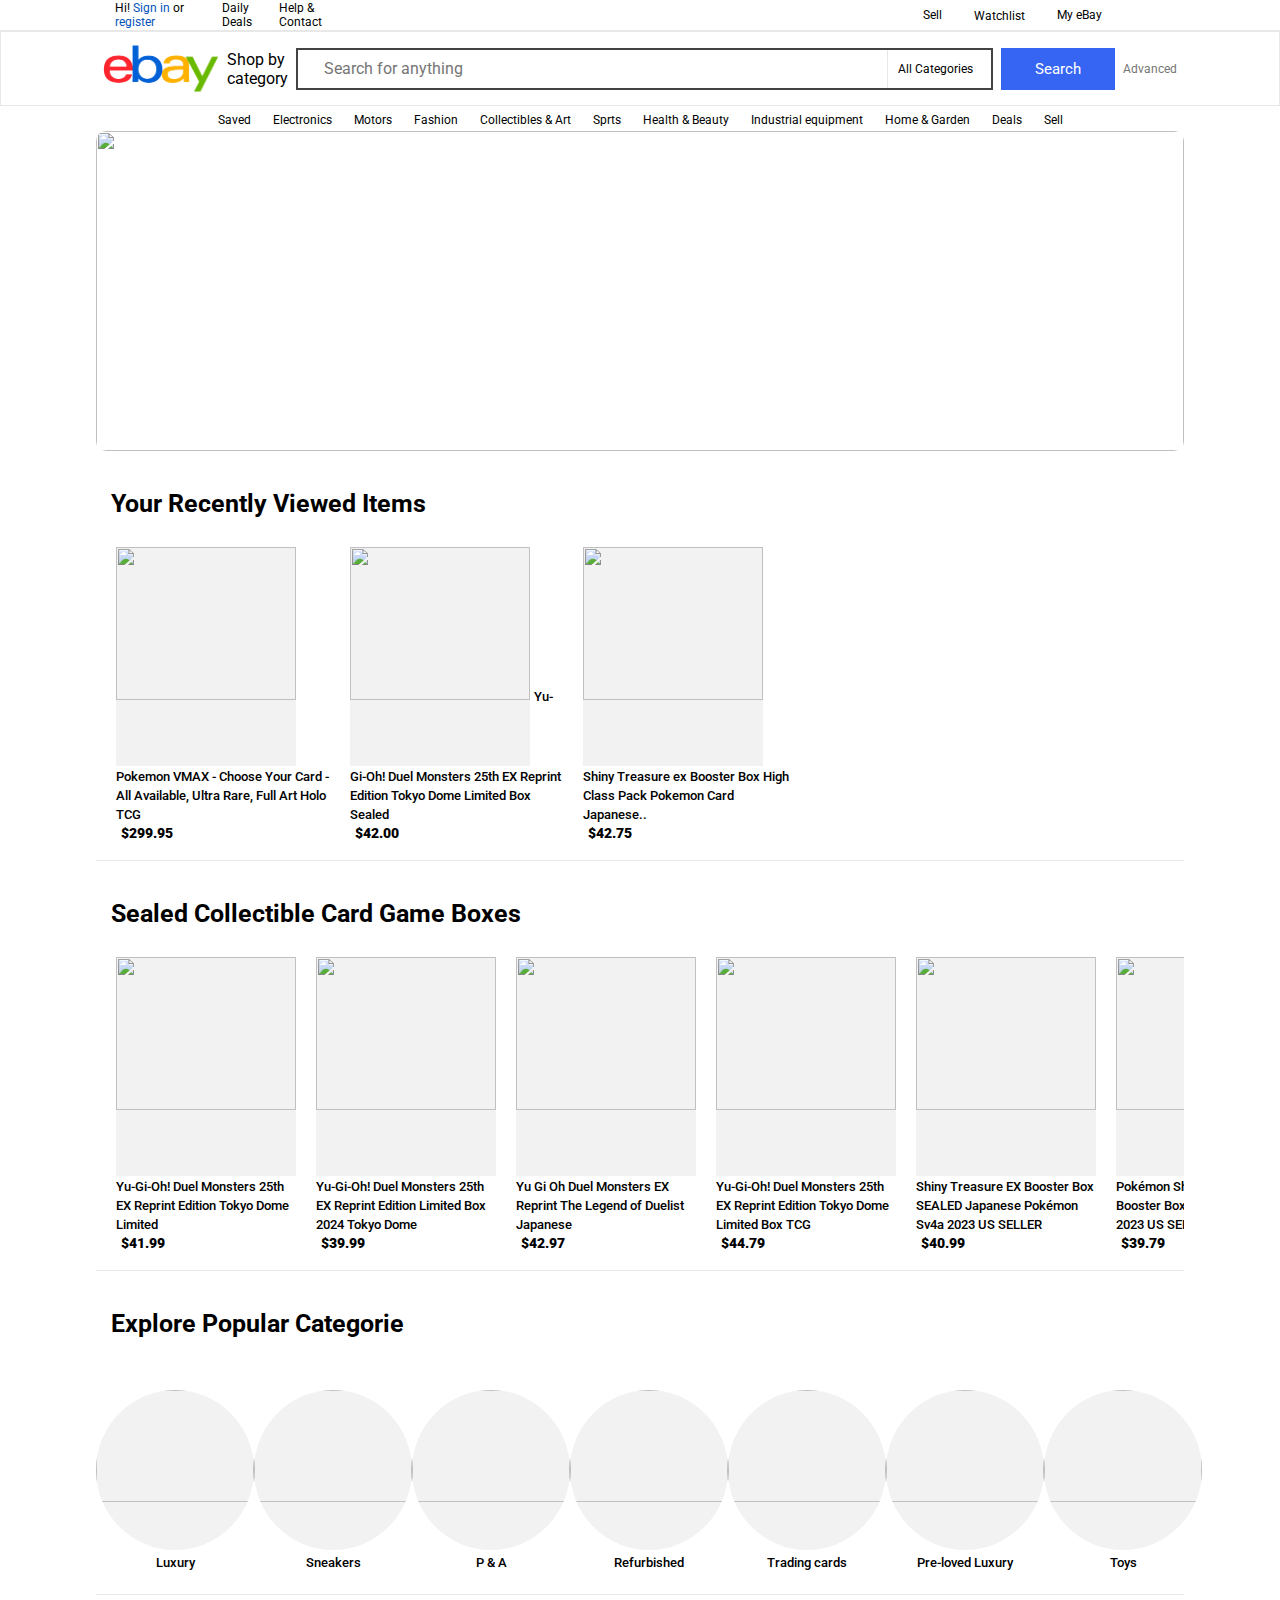
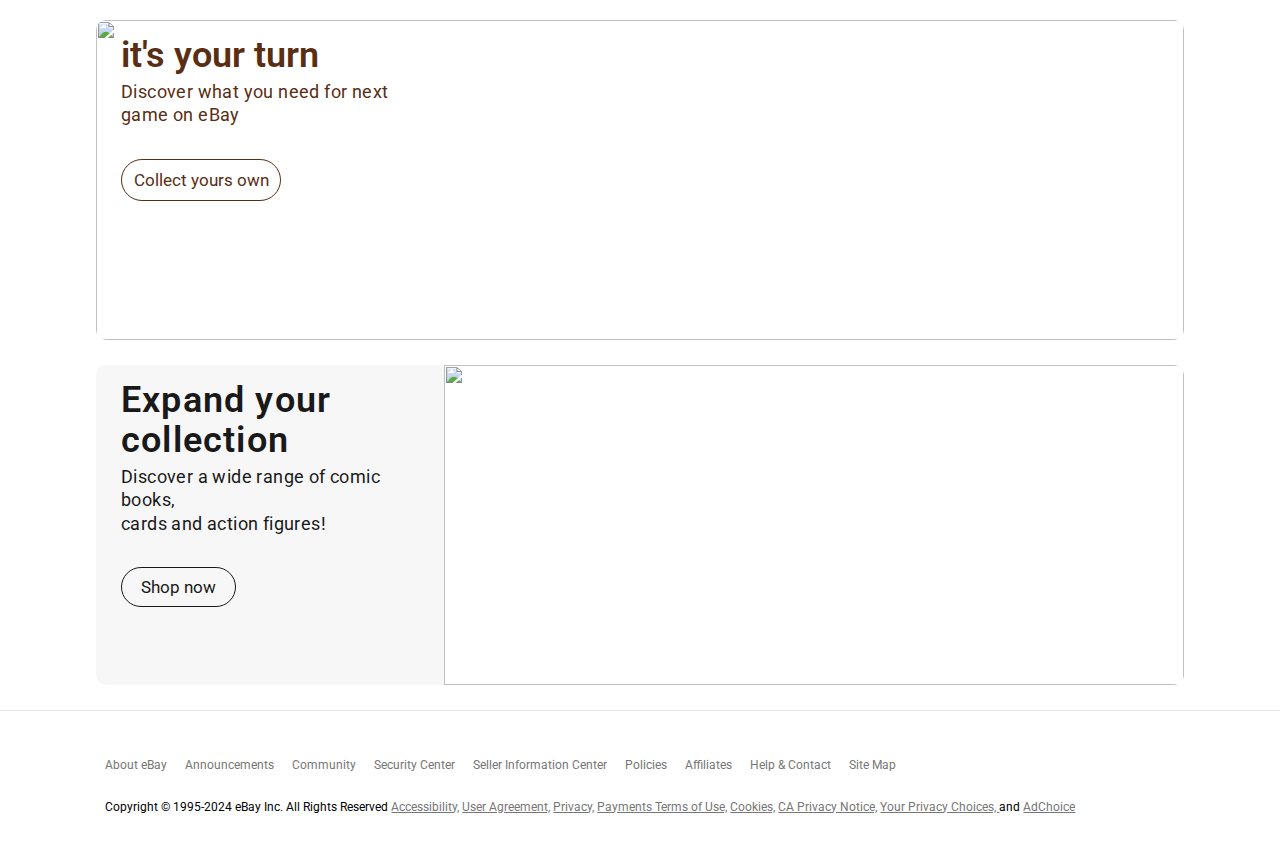
==== index.html @ 27b538cf "Done" ====
<!DOCTYPE html>
<html lang="en">
  <head>
    <meta charset="UTF-8" />
    <meta name="viewport" content="width=device-width, initial-scale=1.0" />
    <link rel="preconnect" href="https://fonts.googleapis.com" />
    <link rel="preconnect" href="https://fonts.gstatic.com" crossorigin />
    <link
      href="https://fonts.googleapis.com/css2?family=Roboto:wght@100;300;400;500;700;900&display=swap"
      rel="stylesheet"
    />
    <link
      href="https://cdn.jsdelivr.net/npm/remixicon@4.2.0/fonts/remixicon.css"
      rel="stylesheet"
    />
    <link rel="stylesheet" href="index.css" />
    <title>Elactronics, Cars, Fashion, Collectibles & more | eBay</title>
  </head>

  <body>
    <!-- top-nav -->

    <div class="first-nav">
      <div class="first-nav-sub">
        <p>Hi! <a href="signIn.html"> Sign in</a> or <a href="register2.html">register</a></p>
        <a href="DailyDeals.html">Daily Deals</a>
        <a href="help.html">Help & Contact</a>
      </div>
      <div class="first-nav-sub">
        <a href="Sell.html">Sell</a>
        <div class="wth-lst">
          <a href="#">Watchlist<i class="ri-arrow-down-s-line"></i></a>
          <div class="watch-lst">
            <h2>
              Please <a href="signIn.html">sign in</a> to view items you are watching.
            </h2>
          </div>
        </div>

        <div class="my-ebay">
          <p>My eBay<i class="ri-arrow-down-s-line"></i></p>
          <div class="Mebay-ctg-box">
            <table class="Mebay-ctg">
              <tbody>
                <tr>
                  <td class="Mebay-ctg-td">
                    <ul>
                      <li><a href="#">Summary</a></li>
                      <li><a href="#">Recently Viewed</a></li>
                      <li><a href="#">Bids/Offers</a></li>
                      <li><a href="#">Watchlist</a></li>
                      <li><a href="#">Purchase History</a></li>
                      <li><a href="#">Buy Again</a></li>
                      <li><a href="Sell.html">Selling</a></li>
                      <li><a href="#">Saved Searches</a></li>
                      <li><a href="#">Saved Sellers</a></li>
                      <li><a href="#">Messages</a></li>
                    </ul>
                  </td>
                </tr>
              </tbody>
            </table>
          </div>
        </div>

        <div class="ntf-sec">
          <a href="#"><i class="ri-notification-3-line"></i></a>
          <div class="ntf-box">
            <h2>Please <a href="signIn.html">sign in</a> to view notifications.</h2>
          </div>
        </div>

        <div class="cart-sec">
          <a href="#"><i class="ri-shopping-cart-2-line"></i></a>
          <div class="cart-box">
            <h2>Your cart is empty</h2>
            <h3>Time to start shopping!</h3>
          </div>
        </div>
      </div>
    </div>

    <!-- main-nav -->
    <div class="main-nav">
      <div class="logo">
        <img src="eBay-Logo.png" alt="" />
      </div>
      <div class="ctg">
        <p>Shop by <br />category<i class="ri-arrow-down-s-line"></i></p>
        <div class="ctg-box">
          <table class="gh-sbc">
            <tbody>
              <tr>
                <td class="gh-sbc-td">
                  <h3>
                    <a href="#"
                      >Collectibles & art<i class="ri-arrow-right-s-line"></i
                    ></a>
                  </h3>
                  <ul>
                    <li><a href="#">Collectibles</a></li>
                    <li><a href="#">Antiques</a></li>
                    <li><a href="#">Sports memorabilia</a></li>
                    <li><a href="#">Art</a></li>
                  </ul>
                  <h3>
                    <a href="#"
                      >Electronics<i class="ri-arrow-right-s-line"></i
                    ></a>
                  </h3>
                  <ul>
                    <li><a href="#">Computers & tablets</a></li>
                    <li><a href="#">Cameras & photo</a></li>
                    <li><a href="#">TV, audio & surveillance</a></li>
                    <li><a href="#">Cell phones & accessories</a></li>
                  </ul>
                  <h3>
                    <a href="#">Fashion<i class="ri-arrow-right-s-line"></i></a>
                  </h3>
                  <ul>
                    <li><a href="#">Women</a></li>
                    <li><a href="#">Men</a></li>
                    <li><a href="#">Jewelry & watches </a></li>
                    <li><a href="snekers.html">Shoes</a></li>
                  </ul>
                </td>

                <td class="gh-sbc-td">
                  <h3>
                    <a href="#"
                      >Home & garden<i class="ri-arrow-right-s-line"></i
                    ></a>
                  </h3>
                  <ul>
                    <li><a href="#">Yard, garden & outdoor</a></li>
                    <li><a href="#">Crafts</a></li>
                    <li><a href="#">Home improvement</a></li>
                    <li><a href="#">Pet supplies</a></li>
                  </ul>
                  <h3>
                    <a href="#">Auto Parts & Accessories
                      <i class="ri-arrow-right-s-line"></i>
                    </a>
                  </h3>
                  <ul>
                    <li><a href="#">GPS & Security Devices</a></li>
                    <li><a href="#">Radar & Laser Detectors</a></li>
                    <li><a href="#">Care & Detailing</a></li>
                    <li><a href="#">Scooter Parts & Accessories</a></li>
                  </ul>
                  <h3>
                    <a href="#">Musical instruments & gear<i
                        class="ri-arrow-right-s-line"
                      ></i
                    ></a>
                  </h3>
                  <ul>
                    <li><a href="#">Guitar</a></li>
                    <li><a href="#">Pro audio equipment</a></li>
                    <li><a href="#">String</a></li>
                    <li><a href="#">Stage lighting & effects</a></li>
                  </ul>
                </td>

                <td class="gh-sbc-td">
                  <h3>
                    <a href="snekers.html"
                      >Sporting goods<i class="ri-arrow-right-s-line"></i
                    ></a>
                  </h3>
                  <ul>
                    <li><a href="#">Outdoor sports</a></li>
                    <li><a href="#">Team sports</a></li>
                    <li><a href="#">Exercise & fitness</a></li>
                    <li><a href="#">Golf</a></li>
                  </ul>
                  <h3>
                    <a href="#"
                      >Toys & hobbies<i class="ri-arrow-right-s-line"></i
                    ></a>
                  </h3>
                  <ul>
                    <li><a href="#">Radio control</a></li>
                    <li><a href="#">Kids toys</a></li>
                    <li><a href="#">Action figures</a></li>
                    <li><a href="#">Dolls & bears</a></li>
                  </ul>
                  <h3>
                    <a href="#"
                      >Other categories<i class="ri-arrow-right-s-line"></i
                    ></a>
                  </h3>
                  <ul>
                    <li><a href="#">Video games & consoles</a></li>
                    <li><a href="#">Health & beauty</a></li>
                    <li><a href="#">Baby</a></li>
                    <li><a href="#">Business & industrial</a></li>
                  </ul>
                  <h3 id="sac-hdn"><a href="#">See all categories</a></h3>
                </td>
              </tr>
            </tbody>
          </table>
        </div>
      </div>

      <div class="search-box">
        <i class="ri-search-line"></i>
        <input
          id="search-bar"
          type="search"
          placeholder="Search for anything"
        />
        <div class="ctg-btn">
          <p>All Categories</p>
          <i class="ri-arrow-down-s-line"></i>
          <div class="ac-ctg-box">
            <table class="gh-ac">
              <tbody>
                <tr>
                  <td class="gh-ac-td">
                    <ul>
                      <li><a href="#">All Categories</a></li>
                      <li><a href="#">-------------------</a></li>
                      <li><a href="#">Art</a></li>
                      <li><a href="#">Antiques</a></li>
                      <li><a href="#">Action figures</a></li>
                      <li><a href="#">Baby</a></li>
                      <li><a href="#">Business & industrial</a></li>
                      <li><a href="#">Crafts</a></li>
                      <li><a href="#">Care & Detailing</a></li>
                      <li><a href="#">Collectibles</a></li>
                      <li><a href="#">Computers & tablets</a></li>
                      <li><a href="#">Cameras & photo</a></li>
                      <li><a href="#">Cell phones & accessories</a></li>
                      <li><a href="#">Dolls & bears</a></li>
                      <li><a href="#">Exercise & fitness</a></li>
                      <li><a href="#">Golf</a></li>
                      <li><a href="#">Guitar</a></li>
                      <li><a href="#">GPS & Security Devices</a></li>
                      <li><a href="#">Home improvement</a></li>
                      <li><a href="#">Health & beauty</a></li>
                      <li><a href="#">Jewelry & watches </a></li>
                      <li><a href="#">Kids toys</a></li>
                      <li><a href="snekers.html">Men</a></li>
                      <li><a href="#">Outdoor sports</a></li>
                      <li><a href="#">Pet supplies</a></li>
                      <li><a href="#">Pro audio equipment</a></li>
                      <li><a href="#">Radio control</a></li>
                      <li><a href="#">Radar & Laser Detectors</a></li>
                      <li><a href="snekers.html">Shoes</a></li>
                      <li><a href="#">String</a></li>
                      <li><a href="#">Scooter Parts & Accessories</a></li>
                      <li><a href="#">Stage lighting & effects</a></li>
                      <li><a href="#">Sports memorabilia</a></li>
                      <li><a href="#">Team sports</a></li>
                      <li><a href="#">TV, audio & surveillance</a></li>
                      <li><a href="#">Video games & consoles</a></li>
                      <li><a href="luxury.html">Women</a></li>
                      <li><a href="#">Yard, garden & outdoor</a></li>
                    </ul>
                  </td>
                </tr>
              </tbody>
            </table>
          </div>
        </div>
      </div>

      <div class="search-btn">
        <p>Search</p>
      </div>
      <div class="advance">
        <p>Advanced</p>
      </div>
    </div>

    <div class="container">
      <div class="categories-sec">
        <ul>
          <li><a href="#">Saved</a></li>
          <li><a href="#">Electronics</a></li>
          <li><a href="#">Motors</a></li>
          <li><a href="#">Fashion</a></li>
          <li><a href="#">Collectibles & Art</a></li>
          <li><a href="#">Sprts</a></li>
          <li><a href="#">Health & Beauty</a></li>
          <li><a href="#">Industrial equipment</a></li>
          <li><a href="#">Home & Garden</a></li>
          <li><a href="#">Deals</a></li>
          <li><a href="#">Sell</a></li>
        </ul>
      </div>

      <div class="slideshow-container">
        <div class="mySlides">
          <img
            src="https://i.ebayimg.com/00/s/NDEzWDE2MDA=/z/grwAAOSwpB5mGOgh/$_57.JPG"
          />
        </div>

        <div class="mySlides fade">
          <img
            src="https://i.ebayimg.com/00/s/NDEzWDE2MDA=/z/dHUAAOSwjhxmGO1J/$_57.JPG"
          />
        </div>

        <div class="dif-hero-title">
          <h1>
            Find it, sell it, <br />
            trade it, love it
          </h1>
          <p>Discover best-loved, unique and hard to find cards here</p>
          <button class="see-all-btn">Get all cards</button>
        </div>
      </div>

      <!-- product-card-row1 -->
      <div class="product-cards-sec">
        <div class="product-card-sec-h">
          <h1>Your Recently Viewed Items</h1>
        </div>
        <div class="sm-cards">
          <div class="pd-cards">
            <img
              src="https://i.ebayimg.com/thumbs/images/g/Hd8AAOSwKmZhodSy/s-l500.webp"
              alt=""
            />
            <a href="#"
              >Pokemon VMAX - Choose Your Card - All Available, Ultra Rare, Full
              Art Holo TCG </a
            ><br />
            <a class="price" href="#">&#x24;299.95</a>
          </div>
          <div class="pd-cards">
            <img
              src="https://i.ebayimg.com/thumbs/images/g/~p4AAOSwXChmBnRv/s-l500.webp"
              alt=""
            />
            <a href="#"
              >Yu-Gi-Oh! Duel Monsters 25th EX Reprint Edition Tokyo Dome
              Limited Box Sealed</a
            ><br />
            <a class="price" href="#">&#x24;42.00</a>
          </div>
          <div class="pd-cards">
            <img
              src="https://i.ebayimg.com/thumbs/images/g/Nd8AAOSwnHdmPHZe/s-l500.webp"
              alt=""
            />
            <a href="#"
              >Shiny Treasure ex Booster Box High Class Pack Pokemon Card
              Japanese..</a
            ><br />
            <a class="price" href="#">&#x24;42.75</a>
          </div>
        </div>
      </div>

      <!-- product-card-row2 -->
      <div class="product-cards-sec">
        <div class="product-card-sec-h">
          <h1>Sealed Collectible Card Game Boxes</h1>
        </div>
        <div class="sm-cards" id="scroller-div">
          <div class="pd-cards">
            <img
              src="https://i.ebayimg.com/thumbs/images/g/~p4AAOSwXChmBnRv/s-l500.webp"
              alt=""
            />
            <a href="#"
              >Yu-Gi-Oh! Duel Monsters 25th EX Reprint Edition Tokyo Dome
              Limited </a
            ><br />
            <a class="price" href="#">&#x24;41.99</a>
          </div>
          <div class="pd-cards">
            <img
              src="https://i.ebayimg.com/thumbs/images/g/NO8AAOSwkQhl-s30/s-l500.webp"
              alt=""
            />
            <a href="#"
              >Yu-Gi-Oh! Duel Monsters 25th EX Reprint Edition Limited Box 2024
              Tokyo Dome </a
            ><br />
            <a class="price" href="#">&#x24;39.99</a>
          </div>
          <div class="pd-cards">
            <img
              src="https://i.ebayimg.com/thumbs/images/g/fmwAAOSwr7hlvgZ0/s-l500.webp"
              alt=""
            />
            <a href="#">
              Yu Gi Oh Duel Monsters EX Reprint The Legend of Duelist Japanese </a
            ><br />
            <a class="price" href="#">&#x24;42.97</a>
          </div>
          <div class="pd-cards">
            <img
              src="https://i.ebayimg.com/thumbs/images/g/DiQAAOSwQd1l6UEX/s-l500.webp"
              alt=""
            />
            <a href="#"
              >Yu-Gi-Oh! Duel Monsters 25th EX Reprint Edition Tokyo Dome
              Limited Box TCG </a
            ><br />
            <a class="price" href="#">&#x24;44.79</a>
          </div>
          <div class="pd-cards">
            <img
              src="https://i.ebayimg.com/thumbs/images/g/6pAAAOSwa8ZmPlCb/s-l500.webp"
              alt=""
            />
            <a href="#"
              >Shiny Treasure EX Booster Box SEALED Japanese Pokémon Sv4a 2023
              US SELLER </a
            ><br />
            <a class="price" href="#">&#x24;40.99</a>
          </div>
          <div class="pd-cards">
            <img
              src="https://i.ebayimg.com/thumbs/images/g/Uo8AAOSwbtdlvHyr/s-l500.webp"
              alt=""
            />
            <a href="#"
              >Pokémon Shiny Treasure EX Booster Box - Japanese Sv4a - 2023 US
              SELLER! </a
            ><br />
            <a class="price" href="#">&#x24;39.79</a>
          </div>
          <div class="pd-cards">
            <img
              src="https://i.ebayimg.com/thumbs/images/g/nzgAAOSw6bNmRNTV/s-l500.webp"
              alt=""
            />
            <a href="#"
              >Pokemon Card Shiny Treasure ex booster box sv4a High Class pack
              Korean Ver. </a
            ><br />
            <a class="price" href="#">&#x24;31.76</a>
          </div>
          <div class="pd-cards">
            <img
              src="https://i.ebayimg.com/thumbs/images/g/-3oAAOSw13lmHqxC/s-l500.webp"
              alt=""
            />
            <a href="#"
              >Pokemon TCG Twilight Masquerade Booster Bundle Box Factory Sealed </a
            ><br />
            <a class="price" href="#">&#x24;22.38</a>
          </div>
          <div class="pd-cards">
            <img
              src="https://i.ebayimg.com/thumbs/images/g/QtcAAOSwQ6ll-8wN/s-l500.webp"
              alt=""
            />
            <a href="#"
              >Pokémon Scarlet & Violet - Shiny Treasure ex Booster Box
              (Japanese) USA Shipping </a
            ><br />
            <a class="price" href="#">&#x24;44.85</a>
          </div>
        </div>
      </div>

      <!-- product-card-row3 -->
      <div class="rd-cards-sec">
        <div class="product-card-sec-h">
          <h1>Explore Popular Categorie</h1>
        </div>
        <div class="rounded-cards-div">
          <div class="rounded-cards">
            <img
              src="https://ir.ebaystatic.com/cr/v/c01/01_PopularDestination_Luxury.jpg"
              alt=""
            />
            <a href="luxury.html">Luxury</a>
          </div>
          <div class="rounded-cards">
            <img
              src="https://ir.ebaystatic.com/cr/v/c01/02_PopularDestination_Sneakers.jpg"
              alt=""
            />
            <a href="snekers.html">Sneakers</a>
          </div>
          <div class="rounded-cards">
            <img
              src="https://ir.ebaystatic.com/cr/v/c01/03_PopularDestination_Tire.jpg"
              alt=""
            />
            <a href="#">P & A</a>
          </div>
          <div class="rounded-cards">
            <img
              src="https://ir.ebaystatic.com/cr/v/c01/ECM_PopularDestination_Reburbished.jpg"
              alt=""
            />
            <a href="refurbished.html">Refurbished</a>
          </div>
          <div class="rounded-cards">
            <img
              src="https://ir.ebaystatic.com/cr/v/c01/05_PopularDestination_Cards.jpg"
              alt=""
            />
            <a href="#">Trading cards</a>
          </div>
          <div class="rounded-cards">
            <img
              src="https://ir.ebaystatic.com/cr/v/c01/06_PopularDestination_PreLoved.jpg"
              alt=""
            />
            <a href="#">Pre-loved Luxury</a>
          </div>
          <div class="rounded-cards">
            <img
              src="https://ir.ebaystatic.com/cr/v/c01/07_PopularDestination_Toys.jpg"
              alt=""
            />
            <a href="#">Toys</a>
          </div>
        </div>
      </div>

      <!-- hero-sec-1 -->
      <div class="hero-container">
        <div class="hero-img-sec">
          <img
            src="https://i.ebayimg.com/00/s/NDEzWDE2MDA=/z/PPAAAOSwjVpmGOnR/$_57.JPG"
          />
        </div>
        <div class="hero-container-title">
          <h1>it's your turn</h1>
          <p>Discover what you need for next game on eBay</p>
          <button class="hero-brown-btn">Collect yours own</button>
        </div>
      </div>

      <!-- hero-sec-2 -->
      <div class="hero-container-2">
        <div class="hero-2-title">
          <h1>Expand your collection</h1>
          <p>
            Discover a wide range of comic books, <br />
            cards and action figures!
          </p>
          <button class="hero-2-btn">Shop now</button>
        </div>
        <div class="hero-img-div">
          <img
            src="https://i.ebayimg.com/00/s/NDMwWDE2MDA=/z/jMkAAOSwLMZmGO5W/$_57.JPG"
          />
        </div>
      </div>
    </div>
    <!-- footer -->
    <div class="footer">
      <div class="links">
        <a href="#">About eBay</a>
        <a href="#">Announcements</a>
        <a href="#">Community</a>
        <a href="#">Security Center</a>
        <a href="#">Seller Information Center</a>
        <a href="#">Policies</a>
        <a href="#">Affiliates</a>
        <a href="#">Help & Contact</a>
        <a href="#">Site Map</a>
      </div>
      <div class="copyrights">
        <p>
          Copyright © 1995-2024 eBay Inc. All Rights Reserved
          <a href="#">Accessibility,</a>
          <a href="#">User Agreement,</a>
          <a href="#">Privacy,</a>
          <a href="#">Payments Terms of Use,</a>
          <a href="#">Cookies,</a>
          <a href="#">CA Privacy Notice,</a>
          <a href="#">Your Privacy Choices, </a>
          and
          <a href="#"> AdChoice</a>
        </p>
      </div>
    </div>
  </body>
</html>
<script src="index.js"></script>
---- index.css ----
* {
  margin: 0;
  padding: 0;
  box-sizing: border-box;
  font-family: "Roboto", sans-serif;
}

body,
html {
  height: 100%;
  width: 100%;
}
.container {
  width: 100%;
  padding: 0 7.5%;
}

/* -----top-nav----- */

.first-nav {
  height: 31px;
  width: 100%;
  display: flex;
  align-items: center;
  justify-content: space-between;
  border-bottom: 1.5px solid #e8e8e8;
  padding: 0 9%;
}

.first-nav-sub {
  font-size: 12px;
  height: 100%;
  width: 23%;
  display: flex;
  align-items: center;
  justify-content: space-between;
}

.first-nav-sub a {
  color: #000000;
  text-decoration: none;
}
.first-nav-sub a > i {
  font-size: 15px;
}
.first-nav-sub a:hover {
  text-decoration: underline;
  cursor: pointer;
}

.first-nav-sub p > a {
  color: #0654ba;
}

.first-nav-sub > i {
  font-size: 20px;
  font-weight: 600;
}
.wth-lst {
  position: relative;
  display: block;
}
.wth-lst:hover .watch-lst {
  display: flex;
}
.watch-lst {
  position: absolute;
  height: 80px;
  width: 480px;
  z-index: 1;
  top: 23px;
  right: 0px;
  display: none;
  justify-content: center;
  align-items: center;
  background-color: white;
  box-shadow: rgba(50, 50, 93, 0.25) 0px 6px 12px -2px,
    rgba(0, 0, 0, 0.3) 0px 3px 7px -3px;
}
.watch-lst > h2 {
  font-size: 20px;
  font-weight: 500;
  color: #767676;
}
.watch-lst > h2 > a {
  color: #000000;
  font-weight: 700;
}
.my-ebay {
  position: relative;
}
.my-ebay:hover {
  cursor: pointer;
}
.my-ebay:hover .Mebay-ctg-box {
  display: block;
  cursor: pointer;
}
.Mebay-ctg-box {
  position: absolute;
  height: 280px;
  width: 180px;
  top: 110%;
  left: 1%;
  z-index: 1;
  display: none;
  background-color: #fff;
  box-shadow: rgba(50, 50, 93, 0.25) 0px 6px 12px -2px,
    rgba(0, 0, 0, 0.3) 0px 3px 7px -3px;
}
.Mebay-ctg {
  height: 100%;
  width: 100%;
  border-collapse: collapse;
}
tr {
  padding: 15px;
}
td {
  width: 200px;
  vertical-align: top;
  padding-left: 15px;
  padding-top: 15px;
}
.Mebay-ctg-td ul {
  list-style: none;
}
.Mebay-ctg-td ul li {
  margin: 10px 0;
}
.Mebay-ctg ul li > a {
  text-decoration: none;
  color: #000000;
  font-size: 12px;
}
.Mebay-ctg a:hover {
  text-decoration: underline;
}

.ntf-sec {
  position: relative;
}
.ntf-sec a {
  font-size: 15px;
  font-weight: 700;
}
.ntf-sec:hover .ntf-box {
  display: flex;
}
.ntf-box {
  position: absolute;
  height: 250px;
  width: 330px;
  z-index: 1;
  top: 23px;
  right: 0px;
  display: none;
  align-items: center;
  justify-content: center;
  background-color: white;
  box-shadow: rgba(50, 50, 93, 0.25) 0px 6px 12px -2px,
    rgba(0, 0, 0, 0.3) 0px 3px 7px -3px;
}
.ntf-box > h2 {
  font-size: 18px;
  font-weight: 400;
  color: #767676;
}
.ntf-box > h2 > a {
  color: #000000;
  font-weight: 500;
}

.cart-sec {
  position: relative;
}
.cart-sec a {
  font-size: 15px;
  font-weight: 700;
}
.cart-sec:hover .cart-box {
  display: block;
}
.cart-box {
  position: absolute;
  height: 70px;
  width: 220px;
  z-index: 1;
  top: 23px;
  right: 0px;
  display: none;
  padding: 10px;
  background-color: white;
  box-shadow: rgba(50, 50, 93, 0.25) 0px 6px 12px -2px,
    rgba(0, 0, 0, 0.3) 0px 3px 7px -3px;
}
.cart-box > h2 {
  font-size: 16px;
  font-weight: 500;
  color: #767676;
}

.cart-box > h3 {
  font-size: 13px;
  font-weight: 400;
  color: #767676;
}
/*----- main-nav -----*/

.main-nav {
  height: 75px;
  width: 100%;
  padding: 0 8%;
  display: flex;
  align-items: center;
  gap: 8px;
  border: 1px solid #e8e8e8;
}
.logo {
  height: 100%;
  width: 120px;
  display: flex;
  align-items: center;
  justify-content: center;
}
.logo > img {
  height: 100%;
  width: 100%;
  object-fit: contain;
}
.ctg {
  display: flex;
  align-items: center;
  justify-content: center;
  position: relative;
}
.ctg:hover .ctg-box {
  display: block;
}
.ctg :hover {
  cursor: pointer;
  color: #0654ba;
}
.ctg-box {
  position: absolute;
  height: 480px;
  width: 650px;
  top: 110%;
  left: 1%;
  z-index: 1;
  display: none;
  background-color: #fff;
  box-shadow: rgba(50, 50, 93, 0.25) 0px 6px 12px -2px,
    rgba(0, 0, 0, 0.3) 0px 3px 7px -3px;
}
.gh-sbc {
  height: 100%;
  width: 100%;
  border-collapse: collapse;
}
tr {
  padding: 15px;
}
td {
  width: 200px;
  vertical-align: top;
  padding-left: 15px;
  padding-top: 15px;
}
.gh-sbc-td h3 > a {
  text-decoration: none;
  color: #000000;
  font-size: 15px;
  font-weight: 600;
}
.gh-sbc-td h3 a > i {
  font-size: 12px;
  font-weight: 600;
}
.gh-sbc-td ul {
  list-style: none;
  margin-bottom: 15px;
}
.gh-sbc-td ul li {
  margin: 5px 0;
}
.gh-sbc-td ul li > a {
  text-decoration: none;
  color: #000000;
  font-size: 12px;
}
.gh-sbc a:hover {
  text-decoration: underline;
}
#sac-hdn {
  margin-top: 20px;
}
#sac-hdn > a {
  font-size: 20px;
  color: #0654ba;
}
.search-box {
  height: 42px;
  width: 67.5%;
  border: 2px solid #434341;
  display: flex;
  align-items: center;
  justify-content: space-between;
}
.search-box > i {
  padding-left: 17px;
  font-size: 16px;
}
#search-bar {
  height: 100%;
  width: 80%;
  font-size: 16px;
  color: #767676;
  outline: none;
  border: none;
}
.ctg-btn {
  height: 100%;
  width: 15%;
  font-size: 12px;
  display: flex;
  align-items: center;
  justify-content: space-between;
  padding: 0 10px;
  border-left: 1.5px solid #e8e8e8;
  position: relative;
}

.ctg-btn > i {
  font-size: 15px;
}
.ctg-btn:hover {
  border: 2px solid black;
  border-radius: 3px;
  cursor: pointer;
}
.ctg-btn:hover .ac-ctg-box {
  display: block;
}
.ac-ctg-box {
  position: absolute;
  height: 300px;
  width: 210px;
  top: 110%;
  left: 1%;
  z-index: 1;
  display: none;
  overflow-y: scroll;
  background-color: #fff;
  border: 1px solid gray;
  box-shadow: rgba(50, 50, 93, 0.25) 0px 6px 12px -2px,
    rgba(0, 0, 0, 0.3) 0px 3px 7px -3px;
}
.gh-ac {
  height: 100%;
  width: 100%;
  border-collapse: collapse;
}
tr {
  padding: 15px;
}
td {
  width: 200px;
  vertical-align: top;
  padding-left: 15px;
  padding-top: 15px;
}
.gh-ac-td ul {
  list-style: none;
  margin-bottom: 15px;
}
.gh-ac-td ul li {
  margin: 5px 0;
}
.gh-ac-td ul li > a {
  text-decoration: none;
  color: #000000;
  font-size: 12px;
}
.gh-ac a:hover {
  text-decoration: underline;
}

.search-btn {
  height: 42px;
  width: 11%;
  text-align: center;
  font-size: 15px;
  color: white;
  display: flex;
  align-items: center;
  justify-content: center;
  background-color: #3665f3;
}
.search-btn:hover {
  cursor: pointer;
}
.advance {
  height: 100%;
  width: auto;
  font-size: 12px;
  color: #767676;
  display: flex;
  align-items: center;
  justify-content: center;
}
.advance:hover {
  color: #0654ba;
  cursor: pointer;
}

/* ------categories-sec------- */

.categories-sec {
  height: 25px;
  width: 100%;
  display: flex;
  align-items: center;
  justify-content: center;
}
.categories-sec ul {
  list-style: none;
  display: flex;
  gap: 22px;
}
.categories-sec ul a {
  text-decoration: none;
  color: black;
  font-size: 12px;
}
.categories-sec ul a:hover {
  text-decoration: underline;
}

.slideshow-container {
  height: 320px;
  width: 100%;
  border-radius: 10px;
  overflow: hidden;
  position: relative;
}

/* Fading animation */
.mySlides {
  height: 100%;
  width: 100%;
  overflow: hidden;
  position: relative;
  animation-name: fade;
  animation-duration: 1.8s;
}

.mySlides img {
  height: 100%;
  width: 100%;
  object-fit: cover;
}
@keyframes fade {
  from {
    opacity: 0.2;
  }
  to {
    opacity: 1;
  }
}
@media only screen and (max-width: 300px) {
  .text {
    font-size: 11px;
  }
}

/* ----slider-title----- */
.dif-hero-title {
  width: 35%;
  height: 100%;
  padding: 15px 25px;
  color: white;
  position: absolute;
  top: 0;
  left: 0;
  line-height: 1.3;
}
.dif-hero-title > h1 {
  font-size: 40px;
  font-weight: 700;
  margin-bottom: 5px;
  line-height: 40px;
}
.dif-hero-title > p {
  font-size: 18px;
  font-weight: 400;
  letter-spacing: 0.4px;
}

.see-all-btn {
  height: 42px;
  width: 150px;
  border-radius: 50px;
  border: 2px solid white;
  font-size: 18px;
  font-weight: 400;
  background-color: transparent;
  color: white;
  margin-top: 20px;
}

/* -----cards-sec----- */
.product-cards-sec {
  height: 400px;
  width: 100%;
  display: flex;
  flex-direction: column;
  align-items: center;
  justify-content: space-evenly;
  border-bottom: 1px solid #e8e8e8;
  margin: 10px 0;
}

.product-card-sec-h {
  height: 90px;
  width: 100%;
  display: flex;
  align-items: center;
  padding-left: 15px;
}
.product-card-sec-h > h1 {
  font-size: 25px;
}
.sm-cards {
  height: 330px;
  width: 100%;
  gap: 20px;
  display: flex;
  align-items: center;
  padding-left: 20px;
}
#scroller-div {
  overflow-x: scroll;
}
.pd-cards {
  width: 20%;
  height: 100%;
  /* background-color: #F2F2F2; */
}
.pd-cards > img {
  height: 70%;
  width: 180px;
  background-color: #f2f2f2;
  object-fit: contain;
}
.pd-cards > a {
  text-decoration: none;
  color: black;
  font-size: 13px;
  font-weight: 500;
}
.pd-cards > a:hover {
  text-decoration: underline;
}
.pd-cards .price {
  font-size: 14px;
  font-weight: 900;
  padding-left: 5px;
}

.rd-cards-sec {
  height: 314px;
  width: 100%;
  display: flex;
  flex-direction: column;
  align-items: center;
  justify-content: space-between;
  border-bottom: 1px solid #e8e8e8;
  margin: 8px 0;
}
.rounded-cards-div {
  height: 242px;
  width: 100%;
  display: flex;
  align-items: center;
  justify-content: space-around;
}
.rounded-cards {
  width: 18%;
  height: 100%;
  display: flex;
  align-items: center;
  flex-direction: column;
  justify-content: center;
  gap: 5px;
}
.rounded-cards > img {
  height: 70%;
  width: 158px;
  border-radius: 50%;
  background-color: #f2f2f2;
  object-fit: cover;
}
.rounded-cards > a {
  text-decoration: none;
  color: black;
  font-size: 13px;
  font-weight: 500;
}
.rounded-cards > a:hover {
  text-decoration: underline;
}

/* -----hero-sec-1----- */
.hero-container {
  height: 320px;
  width: 100%;
  border-radius: 10px;
  overflow: hidden;
  position: relative;
  margin: 25px 0;
}

/* Fading animation */
.hero-img-sec {
  height: 100%;
  width: 100%;
  overflow: hidden;
  position: relative;
  animation-name: fade;
  animation-duration: 1.8s;
}

.hero-img-sec img {
  height: 100%;
  width: 100%;
  object-fit: cover;
}

/* ----hero-title----- */
.hero-container-title {
  width: 30%;
  height: 100%;
  padding: 15px 25px;
  color: #592e13;
  position: absolute;
  top: 0;
  left: 0;
  line-height: 1.3;
}
.hero-container-title > h1 {
  font-size: 36px;
  font-weight: 600;
  margin-bottom: 5px;
  line-height: 40px;
}
.hero-container-title > p {
  font-size: 18px;
  font-weight: 400;
  letter-spacing: 0.4px;
}

.hero-brown-btn {
  height: 42px;
  width: 160px;
  border-radius: 50px;
  border: 1px solid #592e13;
  font-size: 17px;
  font-weight: 400;
  background-color: transparent;
  color: #592e13;
  margin-top: 32px;
}

/* -----hero-sec-2----- */
.hero-container-2 {
  height: 320px;
  width: 100%;
  border-radius: 10px;
  overflow: hidden;
  margin: 25px 0;
  display: flex;
}

/* ----hero-title----- */
.hero-2-title {
  width: 32%;
  height: 100%;
  padding: 15px 25px;
  color: #191919;
  line-height: 1.3;
  background-color: #f7f7f7;
  margin-bottom: 50px;
}
.hero-2-title > h1 {
  font-size: 36px;
  font-weight: 600;
  margin-bottom: 5px;
  line-height: 40px;
  letter-spacing: 1.2px;
}
.hero-2-title > p {
  font-size: 18px;
  font-weight: 400;
  letter-spacing: 0.4px;
}

.hero-img-div {
  height: 100%;
  width: 68%;
}

.hero-img-div img {
  height: 100%;
  width: 100%;
  object-fit: cover;
}

.hero-2-btn {
  height: 40px;
  width: 115px;
  border-radius: 50px;
  border: 1px solid #191919;
  font-size: 17px;
  font-weight: 400;
  background-color: transparent;
  color: #191919;
  margin-top: 32px;
}

/* -----footer----- */
.footer {
  height: 150px;
  width: 100%;
  display: flex;
  gap: 15px;
  flex-direction: column;
  justify-content: center;
  align-items: center;
  border-top: 1px solid #e8e8e8;
}
.links {
  height: 27px;
  width: 84%;
  display: flex;
  gap: 18px;
  padding-left: 3px;
  align-items: center;
}
.links a {
  text-decoration: none;
  color: #767676;
  font-size: 12px;
}

.copyrights {
  height: 27px;
  width: 84%;
  padding-left: 3px;
  display: flex;
  gap: 18px;
  align-items: center;
}
.copyrights p {
  font-size: 12px;
}
.copyrights p a {
  color: #767676;
  font-size: 12px;
}
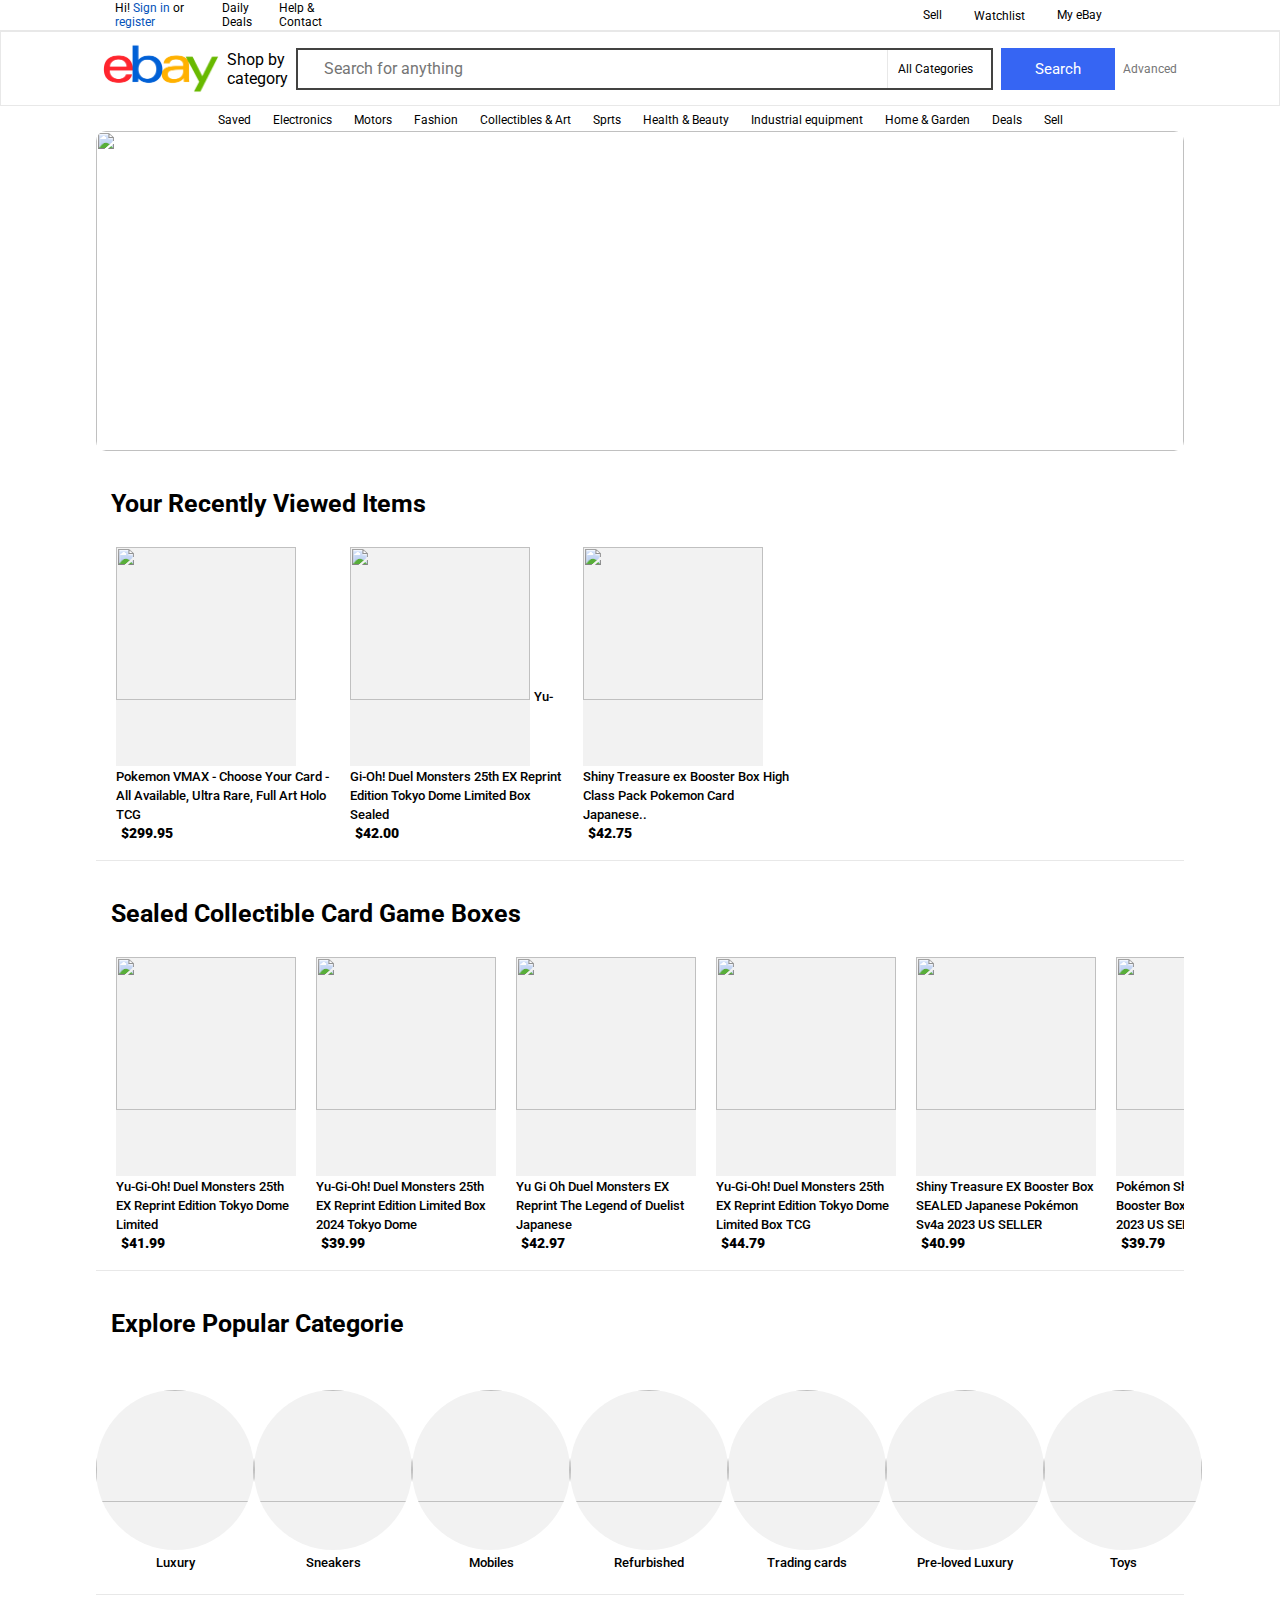
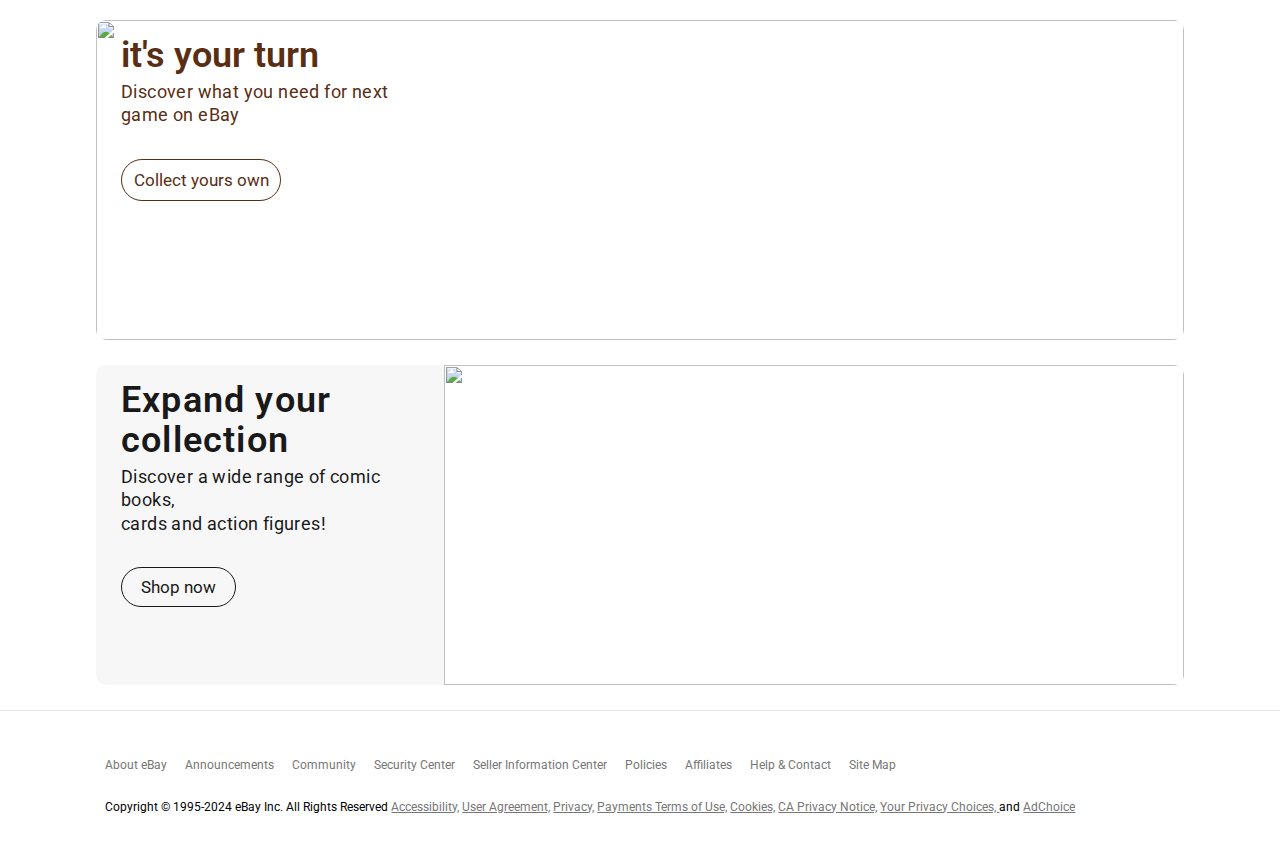
==== commit b59e70b2: "Done" ====
--- a/index.html
+++ b/index.html
@@ -13,16 +13,19 @@
       href="https://cdn.jsdelivr.net/npm/remixicon@4.2.0/fonts/remixicon.css"
       rel="stylesheet"
     />
-    <link rel="stylesheet" href="index.css" />
+    <link rel="stylesheet" href="./style/index.css" />
     <title>Elactronics, Cars, Fashion, Collectibles & more | eBay</title>
   </head>
 
-  <body>
+  <body onload="loadPageFun()">
     <!-- top-nav -->
 
     <div class="first-nav">
       <div class="first-nav-sub">
-        <p>Hi! <a href="signIn.html"> Sign in</a> or <a href="register2.html">register</a></p>
+        <p>
+          Hi! <a href="signIn.html"> Sign in</a> or
+          <a href="registration.html">register</a>
+        </p>
         <a href="DailyDeals.html">Daily Deals</a>
         <a href="help.html">Help & Contact</a>
       </div>
@@ -32,7 +35,8 @@
           <a href="#">Watchlist<i class="ri-arrow-down-s-line"></i></a>
           <div class="watch-lst">
             <h2>
-              Please <a href="signIn.html">sign in</a> to view items you are watching.
+              Please <a href="signIn.html">sign in</a> to view items you are
+              watching.
             </h2>
           </div>
         </div>
@@ -66,7 +70,9 @@
         <div class="ntf-sec">
           <a href="#"><i class="ri-notification-3-line"></i></a>
           <div class="ntf-box">
-            <h2>Please <a href="signIn.html">sign in</a> to view notifications.</h2>
+            <h2>
+              Please <a href="signIn.html">sign in</a> to view notifications.
+            </h2>
           </div>
         </div>
 
@@ -83,7 +89,7 @@
     <!-- main-nav -->
     <div class="main-nav">
       <div class="logo">
-        <img src="eBay-Logo.png" alt="" />
+        <img src="./assets/images/eBay-Logo.png" alt="" />
       </div>
       <div class="ctg">
         <p>Shop by <br />category<i class="ri-arrow-down-s-line"></i></p>
@@ -138,7 +144,8 @@
                     <li><a href="#">Pet supplies</a></li>
                   </ul>
                   <h3>
-                    <a href="#">Auto Parts & Accessories
+                    <a href="#"
+                      >Auto Parts & Accessories
                       <i class="ri-arrow-right-s-line"></i>
                     </a>
                   </h3>
@@ -149,7 +156,8 @@
                     <li><a href="#">Scooter Parts & Accessories</a></li>
                   </ul>
                   <h3>
-                    <a href="#">Musical instruments & gear<i
+                    <a href="#"
+                      >Musical instruments & gear<i
                         class="ri-arrow-right-s-line"
                       ></i
                     ></a>
@@ -488,11 +496,11 @@
               src="https://ir.ebaystatic.com/cr/v/c01/03_PopularDestination_Tire.jpg"
               alt=""
             />
-            <a href="#">P & A</a>
-          </div>
-          <div class="rounded-cards">
-            <img
-              src="https://ir.ebaystatic.com/cr/v/c01/ECM_PopularDestination_Reburbished.jpg"
+            <a href="mobiles.html">Mobiles</a>
+          </div>
+          <div class="rounded-cards">
+            <img
+              src="https://m.media-amazon.com/images/I/71v2jVh6nIL._SX679_.jpg"
               alt=""
             />
             <a href="refurbished.html">Refurbished</a>
@@ -581,5 +589,5 @@
       </div>
     </div>
   </body>
+  <script src="./script/index.js"></script>
 </html>
-<script src="index.js"></script>
--- a/style/index.css
+++ b/style/index.css
@@ -0,0 +1,770 @@
+* {
+  margin: 0;
+  padding: 0;
+  box-sizing: border-box;
+  font-family: "Roboto", sans-serif;
+}
+
+body,
+html {
+  height: 100%;
+  width: 100%;
+}
+.container {
+  width: 100%;
+  padding: 0 7.5%;
+}
+
+/* -----top-nav----- */
+
+.first-nav {
+  height: 31px;
+  width: 100%;
+  display: flex;
+  align-items: center;
+  justify-content: space-between;
+  border-bottom: 1.5px solid #e8e8e8;
+  padding: 0 9%;
+}
+
+.first-nav-sub {
+  font-size: 12px;
+  height: 100%;
+  width: 23%;
+  display: flex;
+  align-items: center;
+  justify-content: space-between;
+}
+
+.first-nav-sub a {
+  color: #000000;
+  text-decoration: none;
+}
+.first-nav-sub a > i {
+  font-size: 15px;
+}
+.first-nav-sub a:hover {
+  text-decoration: underline;
+  cursor: pointer;
+}
+
+.first-nav-sub p > a {
+  color: #0654ba;
+}
+
+.first-nav-sub > i {
+  font-size: 20px;
+  font-weight: 600;
+}
+.wth-lst {
+  position: relative;
+  display: block;
+}
+.wth-lst:hover .watch-lst {
+  display: flex;
+}
+.watch-lst {
+  position: absolute;
+  height: 80px;
+  width: 480px;
+  z-index: 1;
+  top: 23px;
+  right: 0px;
+  display: none;
+  justify-content: center;
+  align-items: center;
+  background-color: white;
+  box-shadow: rgba(50, 50, 93, 0.25) 0px 6px 12px -2px,
+    rgba(0, 0, 0, 0.3) 0px 3px 7px -3px;
+}
+.watch-lst > h2 {
+  font-size: 20px;
+  font-weight: 500;
+  color: #767676;
+}
+.watch-lst > h2 > a {
+  color: #000000;
+  font-weight: 700;
+}
+.my-ebay {
+  position: relative;
+}
+.my-ebay:hover {
+  cursor: pointer;
+}
+.my-ebay:hover .Mebay-ctg-box {
+  display: block;
+  cursor: pointer;
+}
+.Mebay-ctg-box {
+  position: absolute;
+  height: 280px;
+  width: 180px;
+  top: 110%;
+  left: 1%;
+  z-index: 1;
+  display: none;
+  background-color: #fff;
+  box-shadow: rgba(50, 50, 93, 0.25) 0px 6px 12px -2px,
+    rgba(0, 0, 0, 0.3) 0px 3px 7px -3px;
+}
+.Mebay-ctg {
+  height: 100%;
+  width: 100%;
+  border-collapse: collapse;
+}
+tr {
+  padding: 15px;
+}
+td {
+  width: 200px;
+  vertical-align: top;
+  padding-left: 15px;
+  padding-top: 15px;
+}
+.Mebay-ctg-td ul {
+  list-style: none;
+}
+.Mebay-ctg-td ul li {
+  margin: 10px 0;
+}
+.Mebay-ctg ul li > a {
+  text-decoration: none;
+  color: #000000;
+  font-size: 12px;
+}
+.Mebay-ctg a:hover {
+  text-decoration: underline;
+}
+
+.ntf-sec {
+  position: relative;
+}
+.ntf-sec a {
+  font-size: 15px;
+  font-weight: 700;
+}
+.ntf-sec:hover .ntf-box {
+  display: flex;
+}
+.ntf-box {
+  position: absolute;
+  height: 250px;
+  width: 330px;
+  z-index: 1;
+  top: 23px;
+  right: 0px;
+  display: none;
+  align-items: center;
+  justify-content: center;
+  background-color: white;
+  box-shadow: rgba(50, 50, 93, 0.25) 0px 6px 12px -2px,
+    rgba(0, 0, 0, 0.3) 0px 3px 7px -3px;
+}
+.ntf-box > h2 {
+  font-size: 18px;
+  font-weight: 400;
+  color: #767676;
+}
+.ntf-box > h2 > a {
+  color: #000000;
+  font-weight: 500;
+}
+
+.cart-sec {
+  position: relative;
+}
+.cart-sec a {
+  font-size: 15px;
+  font-weight: 700;
+}
+.cart-sec:hover .cart-box {
+  display: block;
+}
+.cart-box {
+  position: absolute;
+  height: 70px;
+  width: 220px;
+  z-index: 1;
+  top: 23px;
+  right: 0px;
+  display: none;
+  padding: 10px;
+  background-color: white;
+  box-shadow: rgba(50, 50, 93, 0.25) 0px 6px 12px -2px,
+    rgba(0, 0, 0, 0.3) 0px 3px 7px -3px;
+}
+.cart-box > h2 {
+  font-size: 16px;
+  font-weight: 500;
+  color: #767676;
+}
+
+.cart-box > h3 {
+  font-size: 13px;
+  font-weight: 400;
+  color: #767676;
+}
+/*----- main-nav -----*/
+
+.main-nav {
+  height: 75px;
+  width: 100%;
+  padding: 0 8%;
+  display: flex;
+  align-items: center;
+  gap: 8px;
+  border: 1px solid #e8e8e8;
+}
+.logo {
+  height: 100%;
+  width: 120px;
+  display: flex;
+  align-items: center;
+  justify-content: center;
+}
+.logo > img {
+  height: 100%;
+  width: 100%;
+  object-fit: contain;
+}
+.ctg {
+  display: flex;
+  align-items: center;
+  justify-content: center;
+  position: relative;
+}
+.ctg:hover .ctg-box {
+  display: block;
+}
+.ctg :hover {
+  cursor: pointer;
+  color: #0654ba;
+}
+.ctg-box {
+  position: absolute;
+  height: 480px;
+  width: 650px;
+  top: 110%;
+  left: 1%;
+  z-index: 1;
+  display: none;
+  background-color: #fff;
+  box-shadow: rgba(50, 50, 93, 0.25) 0px 6px 12px -2px,
+    rgba(0, 0, 0, 0.3) 0px 3px 7px -3px;
+}
+.gh-sbc {
+  height: 100%;
+  width: 100%;
+  border-collapse: collapse;
+}
+tr {
+  padding: 15px;
+}
+td {
+  width: 200px;
+  vertical-align: top;
+  padding-left: 15px;
+  padding-top: 15px;
+}
+.gh-sbc-td h3 > a {
+  text-decoration: none;
+  color: #000000;
+  font-size: 15px;
+  font-weight: 600;
+}
+.gh-sbc-td h3 a > i {
+  font-size: 12px;
+  font-weight: 600;
+}
+.gh-sbc-td ul {
+  list-style: none;
+  margin-bottom: 15px;
+}
+.gh-sbc-td ul li {
+  margin: 5px 0;
+}
+.gh-sbc-td ul li > a {
+  text-decoration: none;
+  color: #000000;
+  font-size: 12px;
+}
+.gh-sbc a:hover {
+  text-decoration: underline;
+}
+#sac-hdn {
+  margin-top: 20px;
+}
+#sac-hdn > a {
+  font-size: 20px;
+  color: #0654ba;
+}
+.search-box {
+  height: 42px;
+  width: 67.5%;
+  border: 2px solid #434341;
+  display: flex;
+  align-items: center;
+  justify-content: space-between;
+}
+.search-box > i {
+  padding-left: 17px;
+  font-size: 16px;
+}
+#search-bar {
+  height: 100%;
+  width: 80%;
+  font-size: 16px;
+  color: #767676;
+  outline: none;
+  border: none;
+}
+.ctg-btn {
+  height: 100%;
+  width: 15%;
+  font-size: 12px;
+  display: flex;
+  align-items: center;
+  justify-content: space-between;
+  padding: 0 10px;
+  border-left: 1.5px solid #e8e8e8;
+  position: relative;
+}
+
+.ctg-btn > i {
+  font-size: 15px;
+}
+.ctg-btn:hover {
+  border: 2px solid black;
+  border-radius: 3px;
+  cursor: pointer;
+}
+.ctg-btn:hover .ac-ctg-box {
+  display: block;
+}
+.ac-ctg-box {
+  position: absolute;
+  height: 300px;
+  width: 210px;
+  top: 110%;
+  left: 1%;
+  z-index: 1;
+  display: none;
+  overflow-y: scroll;
+  background-color: #fff;
+  border: 1px solid gray;
+  box-shadow: rgba(50, 50, 93, 0.25) 0px 6px 12px -2px,
+    rgba(0, 0, 0, 0.3) 0px 3px 7px -3px;
+}
+.gh-ac {
+  height: 100%;
+  width: 100%;
+  border-collapse: collapse;
+}
+tr {
+  padding: 15px;
+}
+td {
+  width: 200px;
+  vertical-align: top;
+  padding-left: 15px;
+  padding-top: 15px;
+}
+.gh-ac-td ul {
+  list-style: none;
+  margin-bottom: 15px;
+}
+.gh-ac-td ul li {
+  margin: 5px 0;
+}
+.gh-ac-td ul li > a {
+  text-decoration: none;
+  color: #000000;
+  font-size: 12px;
+}
+.gh-ac a:hover {
+  text-decoration: underline;
+}
+
+.search-btn {
+  height: 42px;
+  width: 11%;
+  text-align: center;
+  font-size: 15px;
+  color: white;
+  display: flex;
+  align-items: center;
+  justify-content: center;
+  background-color: #3665f3;
+}
+.search-btn:hover {
+  cursor: pointer;
+}
+.advance {
+  height: 100%;
+  width: auto;
+  font-size: 12px;
+  color: #767676;
+  display: flex;
+  align-items: center;
+  justify-content: center;
+}
+.advance:hover {
+  color: #0654ba;
+  cursor: pointer;
+}
+
+/* ------categories-sec------- */
+
+.categories-sec {
+  height: 25px;
+  width: 100%;
+  display: flex;
+  align-items: center;
+  justify-content: center;
+}
+.categories-sec ul {
+  list-style: none;
+  display: flex;
+  gap: 22px;
+}
+.categories-sec ul a {
+  text-decoration: none;
+  color: black;
+  font-size: 12px;
+}
+.categories-sec ul a:hover {
+  text-decoration: underline;
+}
+
+.slideshow-container {
+  height: 320px;
+  width: 100%;
+  border-radius: 10px;
+  overflow: hidden;
+  position: relative;
+}
+
+/* Fading animation */
+.mySlides {
+  height: 100%;
+  width: 100%;
+  overflow: hidden;
+  position: relative;
+  animation-name: fade;
+  animation-duration: 1.8s;
+}
+
+.mySlides img {
+  height: 100%;
+  width: 100%;
+  object-fit: cover;
+}
+@keyframes fade {
+  from {
+    opacity: 0.2;
+  }
+  to {
+    opacity: 1;
+  }
+}
+@media only screen and (max-width: 300px) {
+  .text {
+    font-size: 11px;
+  }
+}
+
+/* ----slider-title----- */
+.dif-hero-title {
+  width: 35%;
+  height: 100%;
+  padding: 15px 25px;
+  color: white;
+  position: absolute;
+  top: 0;
+  left: 0;
+  line-height: 1.3;
+}
+.dif-hero-title > h1 {
+  font-size: 40px;
+  font-weight: 700;
+  margin-bottom: 5px;
+  line-height: 40px;
+}
+.dif-hero-title > p {
+  font-size: 18px;
+  font-weight: 400;
+  letter-spacing: 0.4px;
+}
+
+.see-all-btn {
+  height: 42px;
+  width: 150px;
+  border-radius: 50px;
+  border: 2px solid white;
+  font-size: 18px;
+  font-weight: 400;
+  background-color: transparent;
+  color: white;
+  margin-top: 20px;
+}
+
+/* -----cards-sec----- */
+.product-cards-sec {
+  height: 400px;
+  width: 100%;
+  display: flex;
+  flex-direction: column;
+  align-items: center;
+  justify-content: space-evenly;
+  border-bottom: 1px solid #e8e8e8;
+  margin: 10px 0;
+}
+
+.product-card-sec-h {
+  height: 90px;
+  width: 100%;
+  display: flex;
+  align-items: center;
+  padding-left: 15px;
+}
+.product-card-sec-h > h1 {
+  font-size: 25px;
+}
+.sm-cards {
+  height: 330px;
+  width: 100%;
+  gap: 20px;
+  display: flex;
+  align-items: center;
+  padding-left: 20px;
+}
+#scroller-div {
+  overflow-x: scroll;
+}
+.pd-cards {
+  width: 20%;
+  height: 100%;
+  /* background-color: #F2F2F2; */
+}
+.pd-cards > img {
+  height: 70%;
+  width: 180px;
+  background-color: #f2f2f2;
+  object-fit: contain;
+}
+.pd-cards > a {
+  text-decoration: none;
+  color: black;
+  font-size: 13px;
+  font-weight: 500;
+}
+.pd-cards > a:hover {
+  text-decoration: underline;
+}
+.pd-cards .price {
+  font-size: 14px;
+  font-weight: 900;
+  padding-left: 5px;
+}
+
+.rd-cards-sec {
+  height: 314px;
+  width: 100%;
+  display: flex;
+  flex-direction: column;
+  align-items: center;
+  justify-content: space-between;
+  border-bottom: 1px solid #e8e8e8;
+  margin: 8px 0;
+}
+.rounded-cards-div {
+  height: 242px;
+  width: 100%;
+  display: flex;
+  align-items: center;
+  justify-content: space-around;
+}
+.rounded-cards {
+  width: 18%;
+  height: 100%;
+  display: flex;
+  align-items: center;
+  flex-direction: column;
+  justify-content: center;
+  gap: 5px;
+}
+.rounded-cards > img {
+  height: 70%;
+  width: 158px;
+  border-radius: 50%;
+  background-color: #f2f2f2;
+  object-fit: cover;
+}
+.rounded-cards > a {
+  text-decoration: none;
+  color: black;
+  font-size: 13px;
+  font-weight: 500;
+}
+.rounded-cards > a:hover {
+  text-decoration: underline;
+}
+
+/* -----hero-sec-1----- */
+.hero-container {
+  height: 320px;
+  width: 100%;
+  border-radius: 10px;
+  overflow: hidden;
+  position: relative;
+  margin: 25px 0;
+}
+
+/* Fading animation */
+.hero-img-sec {
+  height: 100%;
+  width: 100%;
+  overflow: hidden;
+  position: relative;
+  animation-name: fade;
+  animation-duration: 1.8s;
+}
+
+.hero-img-sec img {
+  height: 100%;
+  width: 100%;
+  object-fit: cover;
+}
+
+/* ----hero-title----- */
+.hero-container-title {
+  width: 30%;
+  height: 100%;
+  padding: 15px 25px;
+  color: #592e13;
+  position: absolute;
+  top: 0;
+  left: 0;
+  line-height: 1.3;
+}
+.hero-container-title > h1 {
+  font-size: 36px;
+  font-weight: 600;
+  margin-bottom: 5px;
+  line-height: 40px;
+}
+.hero-container-title > p {
+  font-size: 18px;
+  font-weight: 400;
+  letter-spacing: 0.4px;
+}
+
+.hero-brown-btn {
+  height: 42px;
+  width: 160px;
+  border-radius: 50px;
+  border: 1px solid #592e13;
+  font-size: 17px;
+  font-weight: 400;
+  background-color: transparent;
+  color: #592e13;
+  margin-top: 32px;
+}
+
+/* -----hero-sec-2----- */
+.hero-container-2 {
+  height: 320px;
+  width: 100%;
+  border-radius: 10px;
+  overflow: hidden;
+  margin: 25px 0;
+  display: flex;
+}
+
+/* ----hero-title----- */
+.hero-2-title {
+  width: 32%;
+  height: 100%;
+  padding: 15px 25px;
+  color: #191919;
+  line-height: 1.3;
+  background-color: #f7f7f7;
+  margin-bottom: 50px;
+}
+.hero-2-title > h1 {
+  font-size: 36px;
+  font-weight: 600;
+  margin-bottom: 5px;
+  line-height: 40px;
+  letter-spacing: 1.2px;
+}
+.hero-2-title > p {
+  font-size: 18px;
+  font-weight: 400;
+  letter-spacing: 0.4px;
+}
+
+.hero-img-div {
+  height: 100%;
+  width: 68%;
+}
+
+.hero-img-div img {
+  height: 100%;
+  width: 100%;
+  object-fit: cover;
+}
+
+.hero-2-btn {
+  height: 40px;
+  width: 115px;
+  border-radius: 50px;
+  border: 1px solid #191919;
+  font-size: 17px;
+  font-weight: 400;
+  background-color: transparent;
+  color: #191919;
+  margin-top: 32px;
+}
+
+/* -----footer----- */
+.footer {
+  height: 150px;
+  width: 100%;
+  display: flex;
+  gap: 15px;
+  flex-direction: column;
+  justify-content: center;
+  align-items: center;
+  border-top: 1px solid #e8e8e8;
+}
+.links {
+  height: 27px;
+  width: 84%;
+  display: flex;
+  gap: 18px;
+  padding-left: 3px;
+  align-items: center;
+}
+.links a {
+  text-decoration: none;
+  color: #767676;
+  font-size: 12px;
+}
+
+.copyrights {
+  height: 27px;
+  width: 84%;
+  padding-left: 3px;
+  display: flex;
+  gap: 18px;
+  align-items: center;
+}
+.copyrights p {
+  font-size: 12px;
+}
+.copyrights p a {
+  color: #767676;
+  font-size: 12px;
+}
